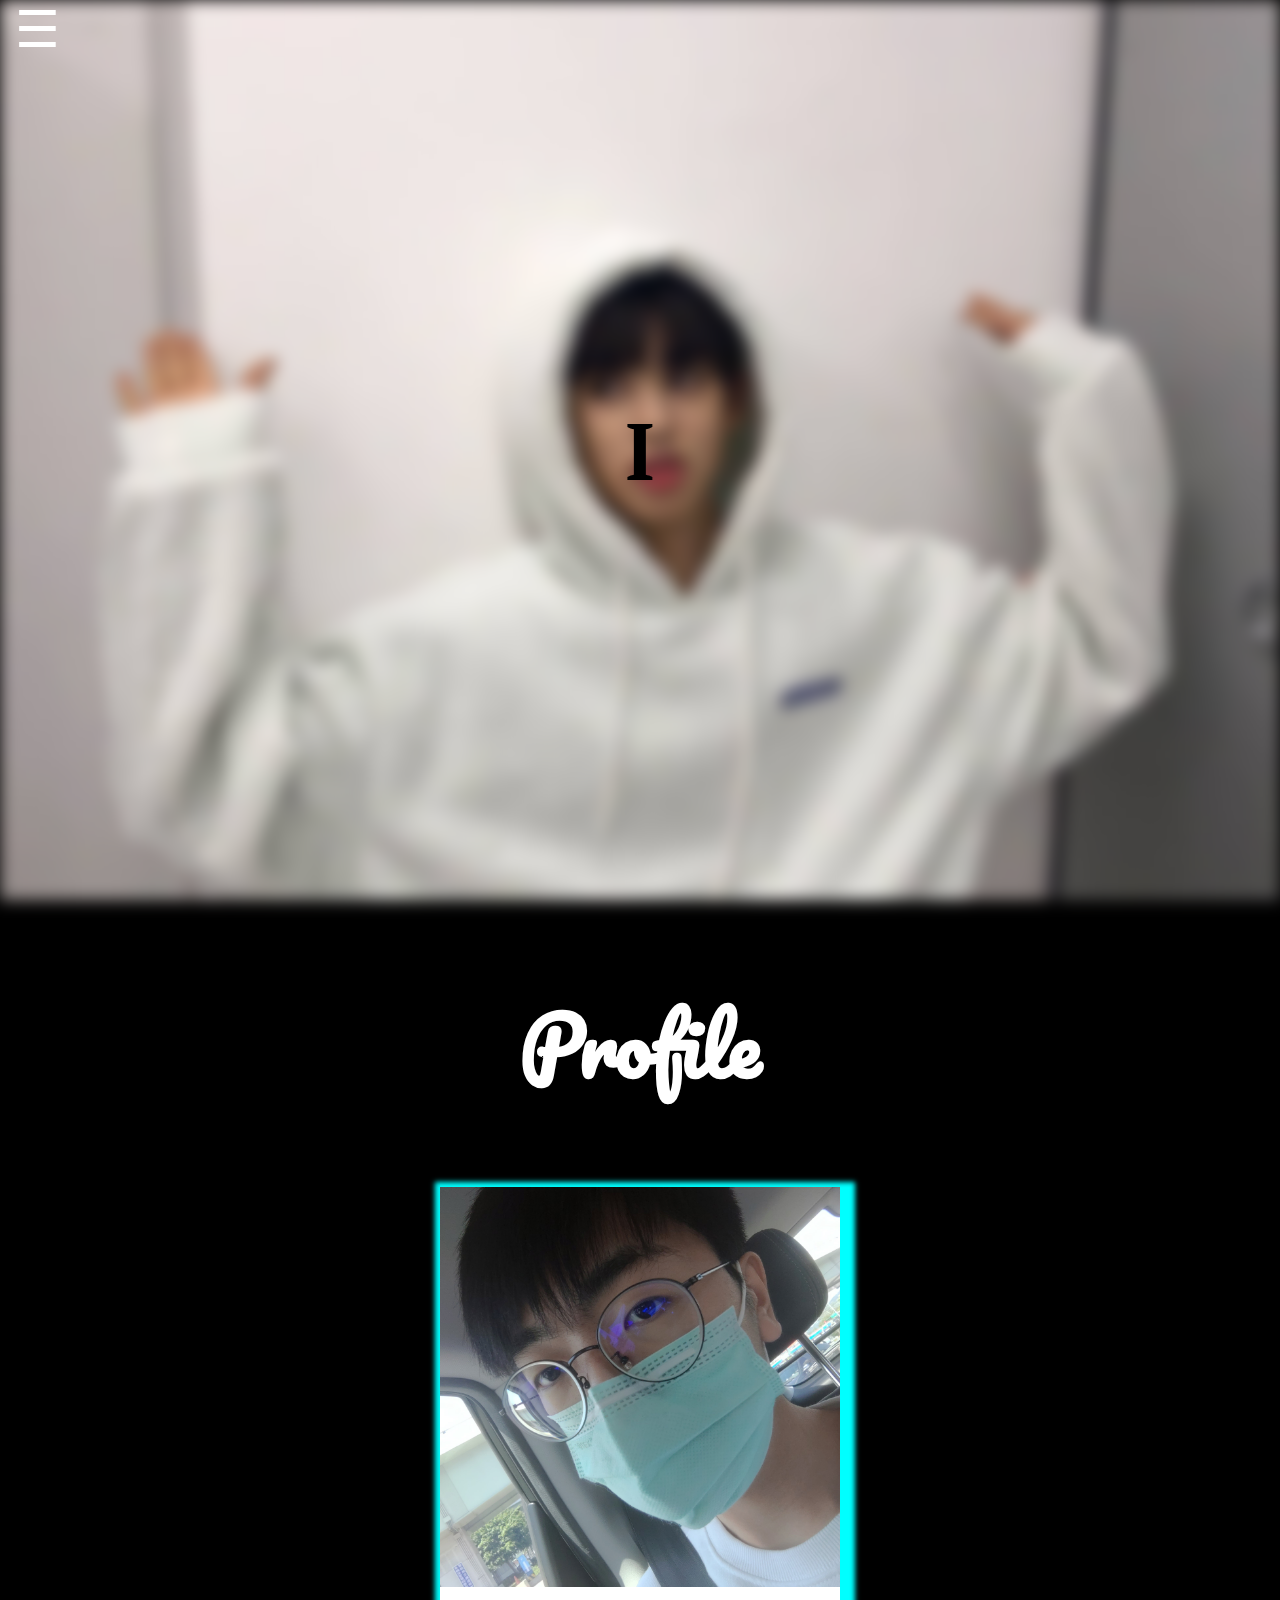
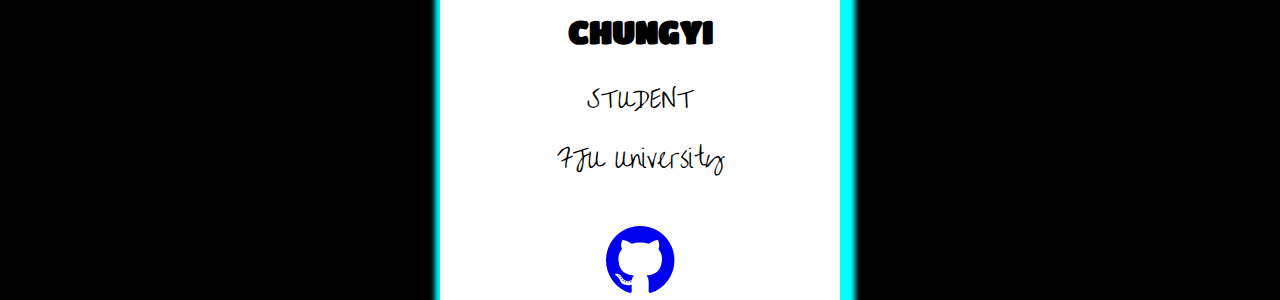
==== pages/about.html @ a0621545 "test 2" ====
<!DOCTYPE html>
<html lang="en">
    <head>
        <meta charset="utf-8" />
        <meta name="viewport" content="width=device-width, initial-scale=1" />
        <link rel="stylesheet" href="../css/about.css">
        <link href="https://fonts.googleapis.com/css?family=PT+Serif&display=swap" rel="stylesheet">
        <link href="https://fonts.googleapis.com/css?family=Pacifico&display=swap" rel="stylesheet">
        <link rel="stylesheet" href="https://cdnjs.cloudflare.com/ajax/libs/font-awesome/4.7.0/css/font-awesome.min.css">
        <link href="https://fonts.googleapis.com/css?family=Liu+Jian+Mao+Cao&display=swap" rel="stylesheet">
        <link href="https://fonts.googleapis.com/css?family=Titan+One&display=swap" rel="stylesheet">
        <script src="../index.js"></script>
    </head>
    <body>
        <div class="bg-image" style="background-image: url(../img/about.jpg);"></div>
        <div class="bg-text">
            <h1>I</h1>
        </div>

        <div class="profile_title">
            <h1>Profile</h1>
        </div>

        <div class="profile">
            <img src="../img/profile_photo.jpg" alt="Me" style="width:100%">
            <h1>CHUNGYI</h1>
            <p class="title">STUDENT</p>
            <p>FJU University</p>
            <div style="margin: 50px 0;">
              <a href="https://github.com/chun9yi"><i class="fa fa-github fa-5x"></i></a> 
            </div>
        </div>
        
        <div id="myNav" class="overlay">
            <a href="javascript:void(0)" class="closebtn" onclick="closeNav()">&times;</a>
            <div class="overlay-content">
                <a href="../index.html">Home</a>  
                <a href="./photo.html">Photo</a>
                <a href="./article.html">Article</a>
                <a href="./contact.html">Contact</a>
            </div>
        </div>
        <span class="menuBar" style="font-size:50px;cursor:pointer" onclick="openNav()">&#9776;</span>
    </body>
</html>
---- css/about.css ----
body, html {
    height: 100%;
    margin: 0;
    font-family: Arial, Helvetica, sans-serif;
    background-color: black;
}
  
* {
    box-sizing: border-box;
}

.bg-image {
    /* The image used */
    /*background-image: url("../img/backgroundPhoto.jpg");*/
    
    /* Add the blur effect */
    filter: blur(8px);
    -webkit-filter: blur(8px);
    
    /* Full height */
    height: 100%; 
    
    /* Center and scale the image nicely */
    background-position: center;
    background-repeat: no-repeat;
    background-size: cover;
}

.bg-text {
    position: absolute;
    top: 50%;
    left: 50%;
    transform: translate(-50%, -50%);
    z-index: 2;
    width: 80%;
    padding: 20px;
    text-align: center;
    color: black;
}

.bg-text h1{
    font-size: 80px;
    font-family: 'PT Serif', serif;
}

.menuBar{
    position: absolute;
    top: 1px;
    left: 15px;
    color: white;
}

.overlay {
    height: 100%;
    width: 0;
    position: fixed;
    z-index: 1;
    top: 0;
    left: 0;
    background-color: rgb(0,0,0);
    background-color: rgba(0,0,0, 0.9);
    overflow-x: hidden;
    transition: 0.5s;
}
  
.overlay-content {
    position: relative;
    top: 25%;
    width: 100%;
    text-align: center;
    margin-top: 60px;
}
  
.overlay a {
    padding: 8px;
    text-decoration: none;
    font-size: 36px;
    color: #818181;
    display: block;
    transition: 0.3s;
}
  
.overlay a:hover, .overlay a:focus {
    color: #f1f1f1;
}
  
.overlay .closebtn {
    position: absolute;
    top: 20px;
    right: 45px;
    font-size: 60px;
}
  
@media screen and (max-height: 450px) {
    .overlay a {font-size: 20px}
    .overlay .closebtn {
    font-size: 40px;
    top: 15px;
    right: 35px;
    }
}

.profile_title {
    padding: 20px;
    text-align: center;
    font-family: 'Pacifico', cursive;
    font-size: 40px;
    color:white;
}

.profile_photo {
    padding: 50px;
    width: 40%;
  }

.profile {
    box-shadow: 5px 5px 5px 10px rgb(0, 255, 255);
    max-width: 400px;
    margin: auto;
    text-align: center;
    font-family: arial;
    background-color: white;
}

.profile h1{
    font-family: 'Titan One', cursive;
}

.profile p{
    font-family: 'Liu Jian Mao Cao', cursive;
    font-size: 30px;
}
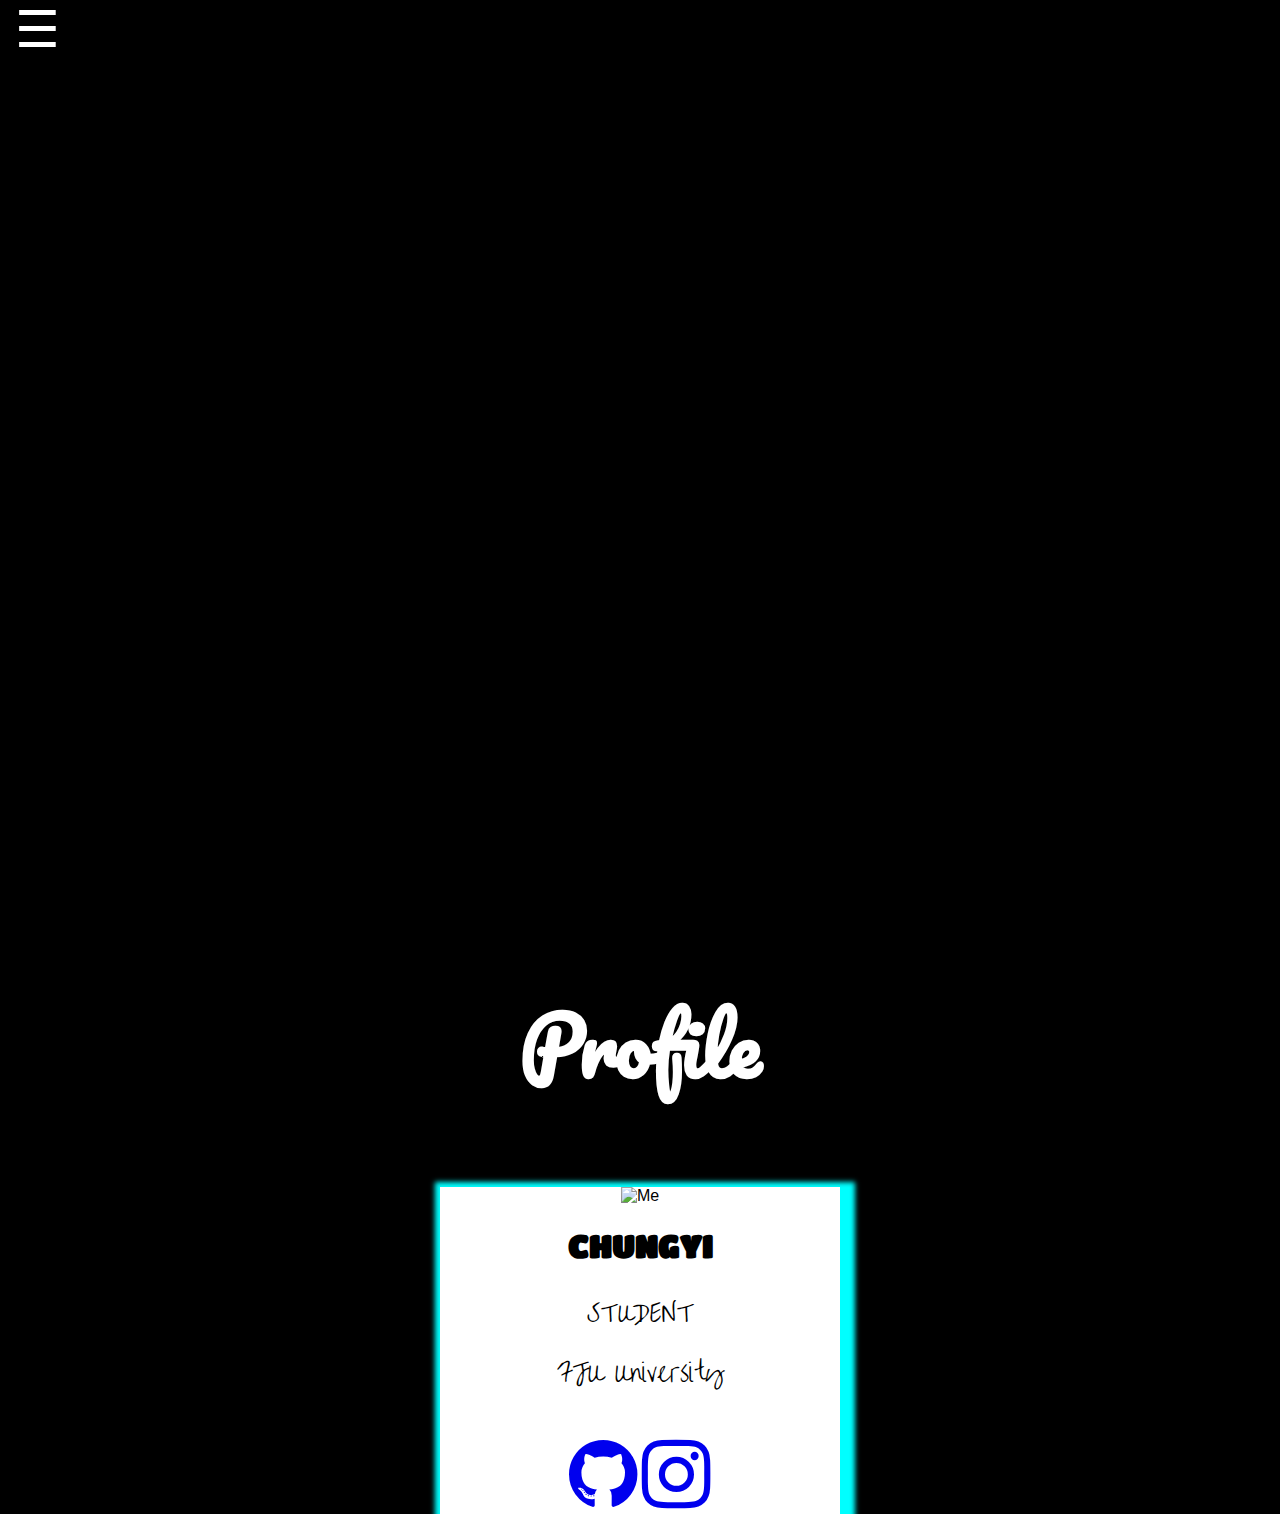
==== commit 499fc99d: "Add files via upload" ====
--- a/pages/about.html
+++ b/pages/about.html
@@ -27,7 +27,8 @@
             <p class="title">STUDENT</p>
             <p>FJU University</p>
             <div style="margin: 50px 0;">
-              <a href="https://github.com/chun9yi"><i class="fa fa-github fa-5x"></i></a> 
+              <a href="https://github.com/chun9yi"><i class="fa fa-github fa-5x"></i></a>
+              <a href="https://www.instagram.com/chun9yi_s"><i class="fa fa-instagram fa-5x"></i></a>  
             </div>
         </div>
         
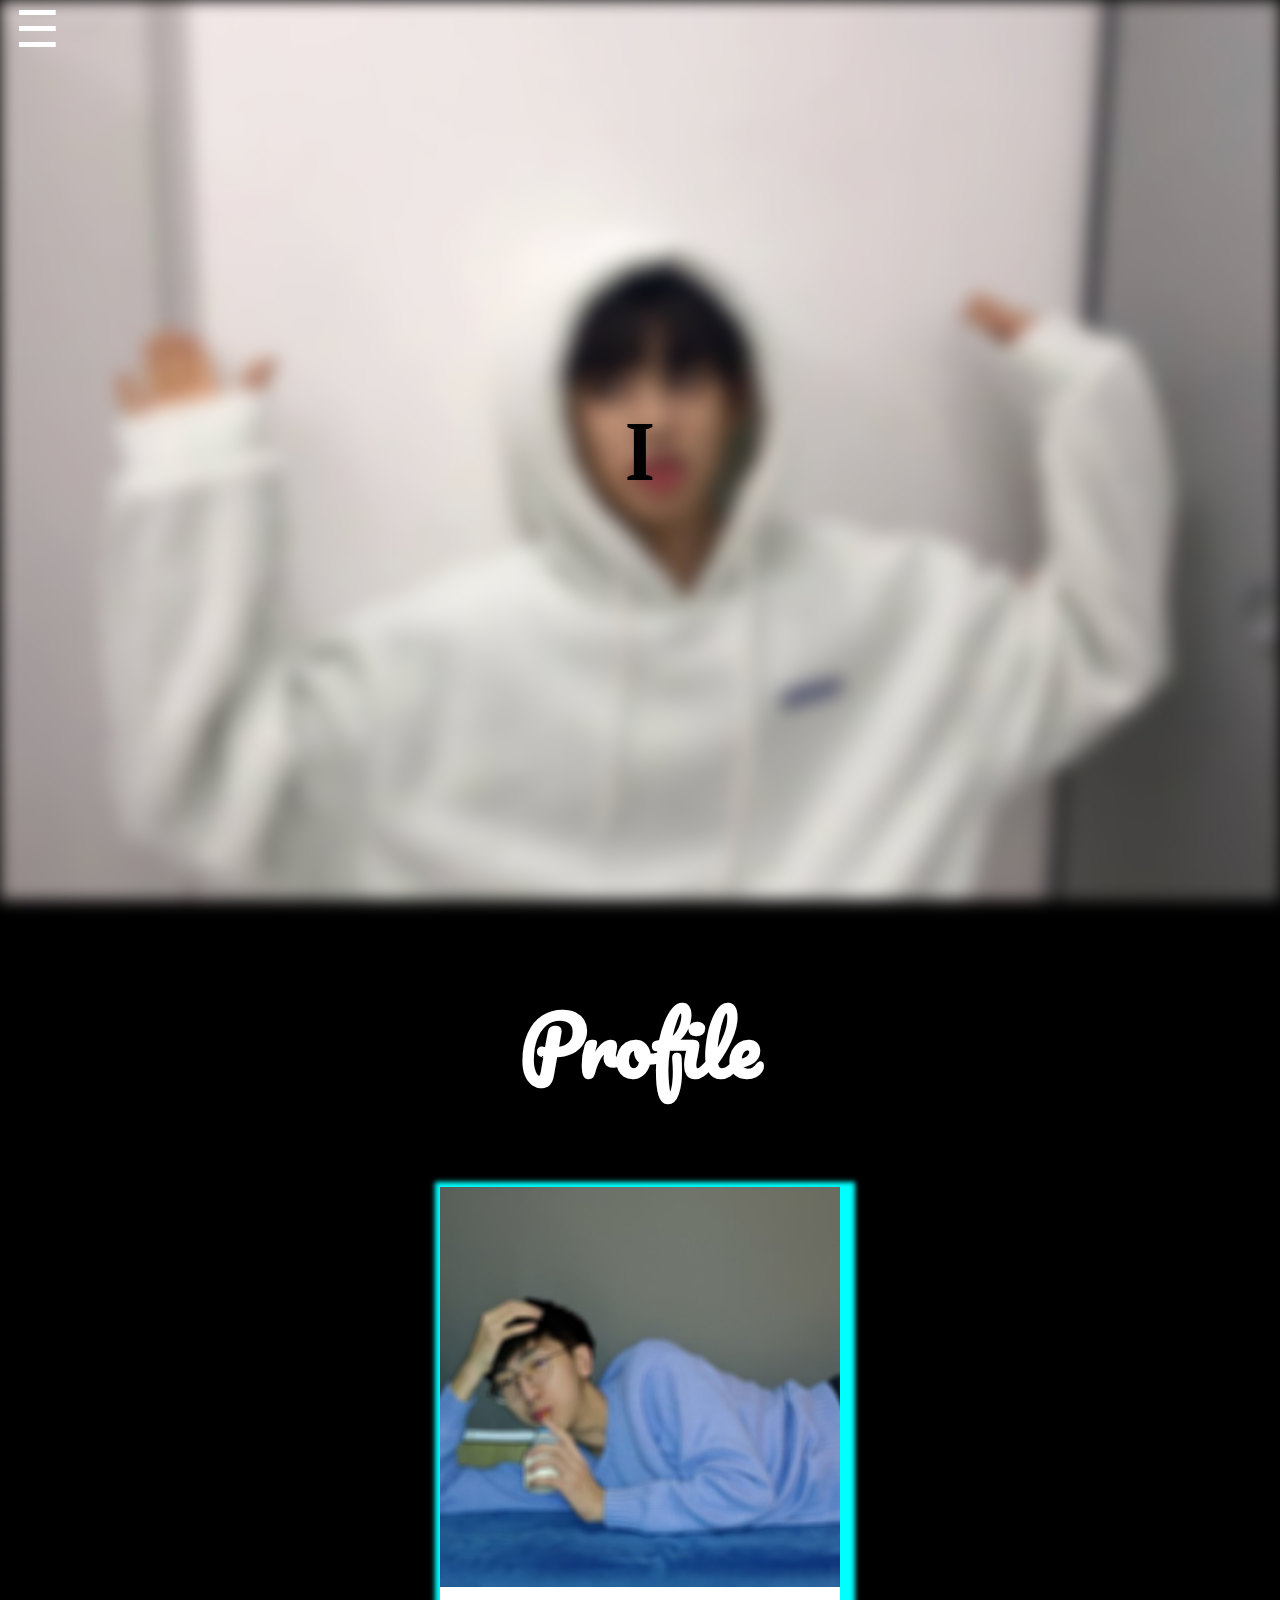
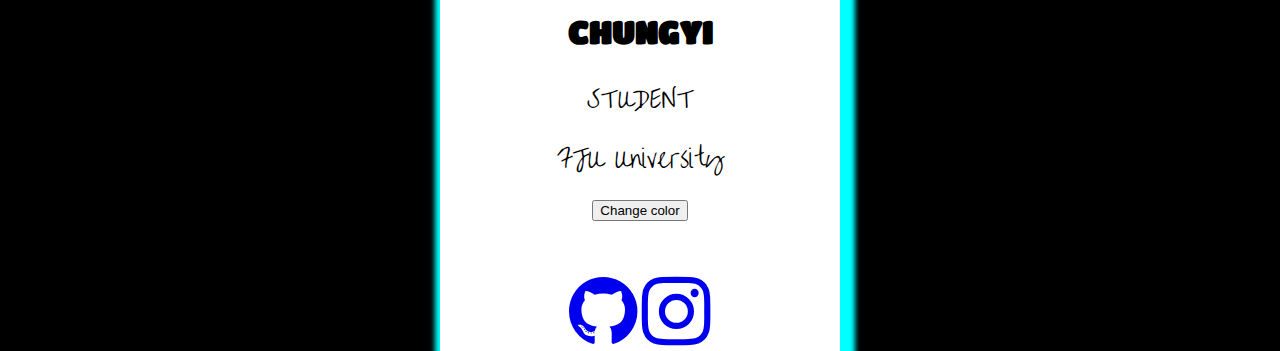
==== commit a23f1fa4: "Update about.html" ====
--- a/pages/about.html
+++ b/pages/about.html
@@ -10,6 +10,18 @@
         <link href="https://fonts.googleapis.com/css?family=Liu+Jian+Mao+Cao&display=swap" rel="stylesheet">
         <link href="https://fonts.googleapis.com/css?family=Titan+One&display=swap" rel="stylesheet">
         <script src="../index.js"></script>
+        <script src="https://ajax.googleapis.com/ajax/libs/jquery/3.4.1/jquery.min.js"></script>
+        <script>
+            $(document).ready(function(){
+                $("img").click(function(){
+                    alert("Hi~");
+                });
+                $("button").click(function(){
+                    $(".profile").css("background", "black");
+                    $(".profile").css("color", "white");
+                });
+            });
+          </script>
     </head>
     <body>
         <div class="bg-image" style="background-image: url(../img/about.jpg);"></div>
@@ -26,6 +38,7 @@
             <h1>CHUNGYI</h1>
             <p class="title">STUDENT</p>
             <p>FJU University</p>
+            <button>Change color</button>
             <div style="margin: 50px 0;">
               <a href="https://github.com/chun9yi"><i class="fa fa-github fa-5x"></i></a>
               <a href="https://www.instagram.com/chun9yi_s"><i class="fa fa-instagram fa-5x"></i></a>  
@@ -43,4 +56,4 @@
         </div>
         <span class="menuBar" style="font-size:50px;cursor:pointer" onclick="openNav()">&#9776;</span>
     </body>
-</html>+</html>
